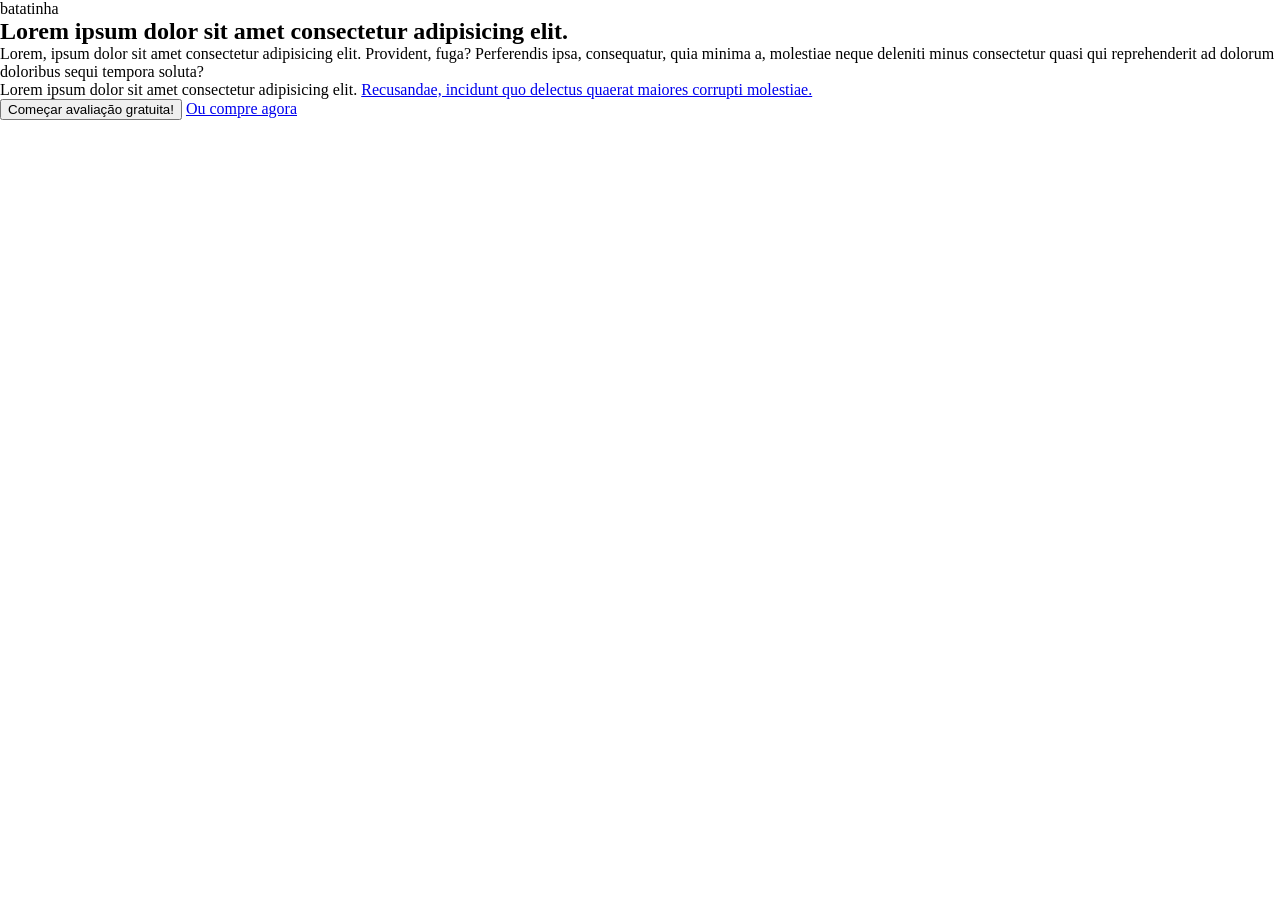
==== atvflexbox/img1/index.html @ 2a76eacd "desenrolando" ====
<!DOCTYPE html>
<html lang="en">

<head>
    <meta charset="UTF-8">
    <meta name="viewport" content="width=device-width, initial-scale=1.0">
    <title>Document</title>
    <link rel="stylesheet" href="style.css">
</head>

<body>
    <header>
        <p>batatinha</p>
    </header>
    <main>
        <section class="hero">
            <div class="hero-texto">
                <h1>Lorem ipsum dolor sit amet consectetur adipisicing elit.</h1>
                <p>Lorem, ipsum dolor sit amet consectetur adipisicing elit. Provident, fuga? Perferendis ipsa,
                    consequatur, quia minima a, molestiae neque deleniti minus consectetur quasi qui reprehenderit ad
                    dolorum doloribus sequi tempora soluta?</p>
                <p>Lorem ipsum dolor sit amet consectetur adipisicing elit. <a href="#">Recusandae, incidunt quo
                        delectus quaerat maiores corrupti molestiae.</a></p>
                <button>Começar avaliação gratuita!</button>      
                <a href="#">Ou compre agora</a>
            </div>
            <div class="hero-fotenha">
                <div class="fotenha">
                    <img src="https://lh3.googleusercontent.com/drive-storage/AJQWtBOX6OasvlVc7nddb24T1ytqVuSmAGxkgyJFvvmjO-7hKdxMVSEyDQ1Z7L3D3-ADswRtu7r-PrdwjgpEWcU5yNJtHtKi873Az2gXlcKSD64rrev-Ow=w1343-h636?auditContext=forDisplay" alt="">
                </div>
            </div>
        </section>
    </main>
</body>

</html>
---- atvflexbox/img1/style.css ----
* {
    margin: 0;
}

.hero {
    display: flexbox;
    flex-direction: row;
}
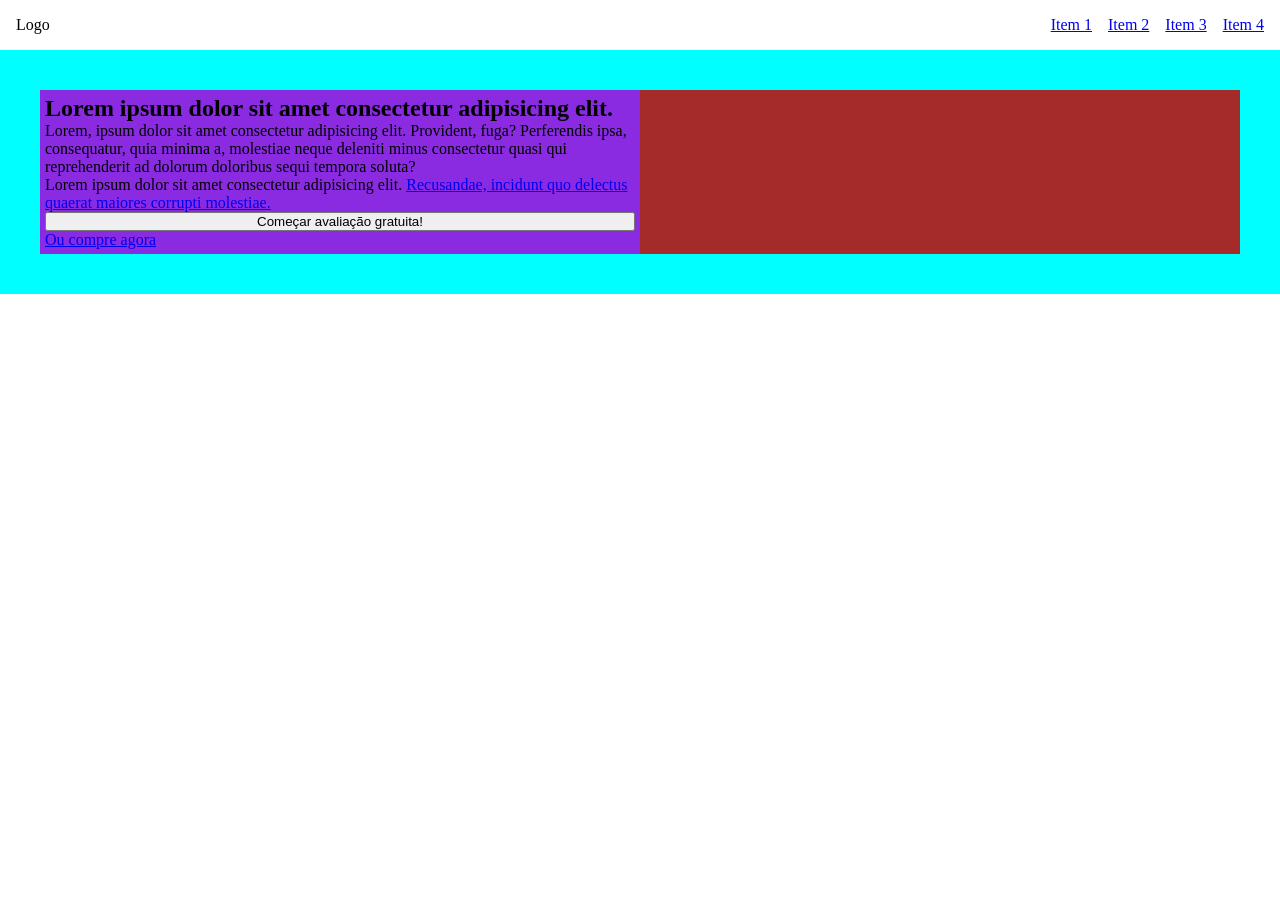
==== commit db59b648: "kekeke" ====
--- a/atvflexbox/img1/index.html
+++ b/atvflexbox/img1/index.html
@@ -10,7 +10,13 @@
 
 <body>
     <header>
-        <p>batatinha</p>
+        <div class="Logo">Logo</div>
+        <nav>
+            <a href="#">Item 1</a>
+            <a href="#">Item 2</a>
+            <a href="#">Item 3</a>
+            <a href="#">Item 4</a>
+        </nav>
     </header>
     <main>
         <section class="hero">
@@ -21,12 +27,13 @@
                     dolorum doloribus sequi tempora soluta?</p>
                 <p>Lorem ipsum dolor sit amet consectetur adipisicing elit. <a href="#">Recusandae, incidunt quo
                         delectus quaerat maiores corrupti molestiae.</a></p>
-                <button>Começar avaliação gratuita!</button>      
+                <button>Começar avaliação gratuita!</button>
                 <a href="#">Ou compre agora</a>
             </div>
             <div class="hero-fotenha">
                 <div class="fotenha">
-                    <img src="https://lh3.googleusercontent.com/drive-storage/AJQWtBOX6OasvlVc7nddb24T1ytqVuSmAGxkgyJFvvmjO-7hKdxMVSEyDQ1Z7L3D3-ADswRtu7r-PrdwjgpEWcU5yNJtHtKi873Az2gXlcKSD64rrev-Ow=w1343-h636?auditContext=forDisplay" alt="">
+                    <img src="https://fjord.dropboxstatic.com/warp/conversion/dropbox/warp/en-us/lp/sem-document-storage/fss-all-files-share-ui-2048x1280-pt_BR.png?id=666b310b-a26d-4f03-902f-f6366275c09b"
+                        alt="">
                 </div>
             </div>
         </section>
--- a/atvflexbox/img1/style.css
+++ b/atvflexbox/img1/style.css
@@ -1,8 +1,48 @@
 * {
     margin: 0;
+    padding: 0;
+    box-sizing: border-box;
+}
+
+header {
+    display: flex;
+    justify-content: space-between;
+    align-items: center;
+    padding: 16px;
+}
+
+nav {
+    display: flex;
+    gap: 16px;
 }
 
 .hero {
-    display: flexbox;
-    flex-direction: row;
+    display: flex;
+    align-items: stretch;
+    justify-content: space-between;
+    padding: 40px;
+    background-color: aqua;
+}
+
+.hero-fotenha img {
+    width: 100%;
+    max-width: 500px;
+    height: auto;
+}
+
+.hero-fotenha {
+    flex: 1;
+    display: flex;
+    justify-content: center;
+    align-items: center;
+    background-color: brown;
+}
+
+.hero-texto {
+    flex: 1;
+    padding: 5px;
+    max-width: 50%;
+    display: flex;
+    flex-direction: column;
+    background-color: blueviolet;
 }
